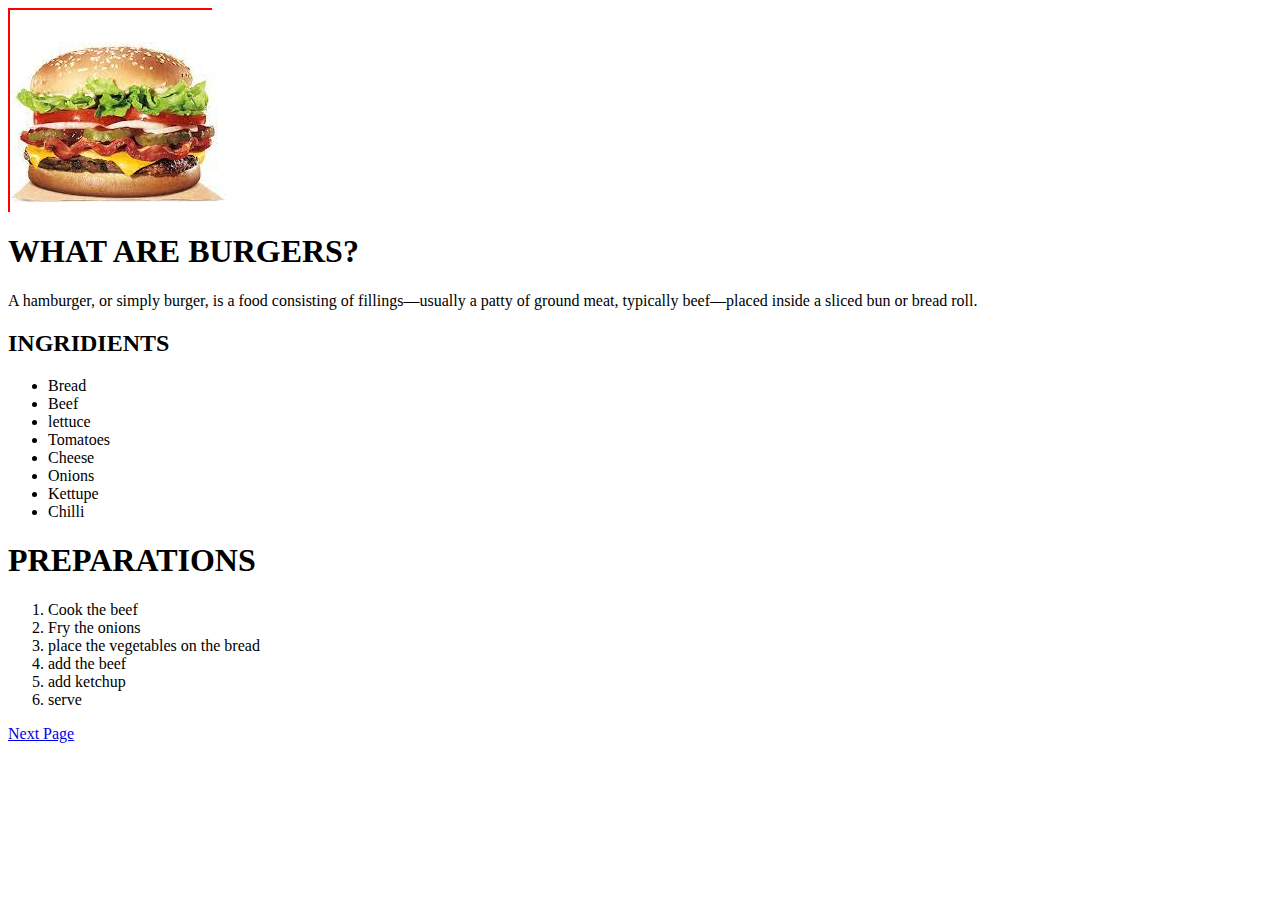
==== lesson4.html @ df0ec85b "initial commit" ====
<!DOCTYPE html>
<html>

<head>
    <title>BURGERS</title>
    <link href="lesson4.css" rel="stylesheet" />
</head>

<body>
    <div class="image">
        <img src="/assets/images/burger.jpeg" alt="burger" />
    </div>

    <h1>WHAT ARE BURGERS?</h1>
    <p>
        A hamburger, or simply burger, is a food consisting of
        fillings—usually a patty of ground meat,
        typically beef—placed inside a sliced bun or bread roll.
    </p>
    <div>
        <h2>INGRIDIENTS</h2>
        <ul>
            <li>Bread</li>
            <li>Beef</li>
            <li>lettuce</li>
            <li>Tomatoes</li>
            <li>Cheese</li>
            <li>Onions</li>
            <li>Kettupe</li>
            <li>Chilli</li>
        </ul>
    </div>
    <h1>PREPARATIONS</h1>
    <ol>
        <li>Cook the beef</li>
        <li>Fry the onions</li>
        <li>place the vegetables on the bread</li>
        <li>add the beef</li>
        <li>add ketchup</li>
        <li>serve</li>
    </ol>
    <a href="/lesson5.html">Next Page</a>
</body>

</html>
---- lesson4.css ----
.image {
    border: 2px solid red;
    width: 200px;
    height: 200px;
}
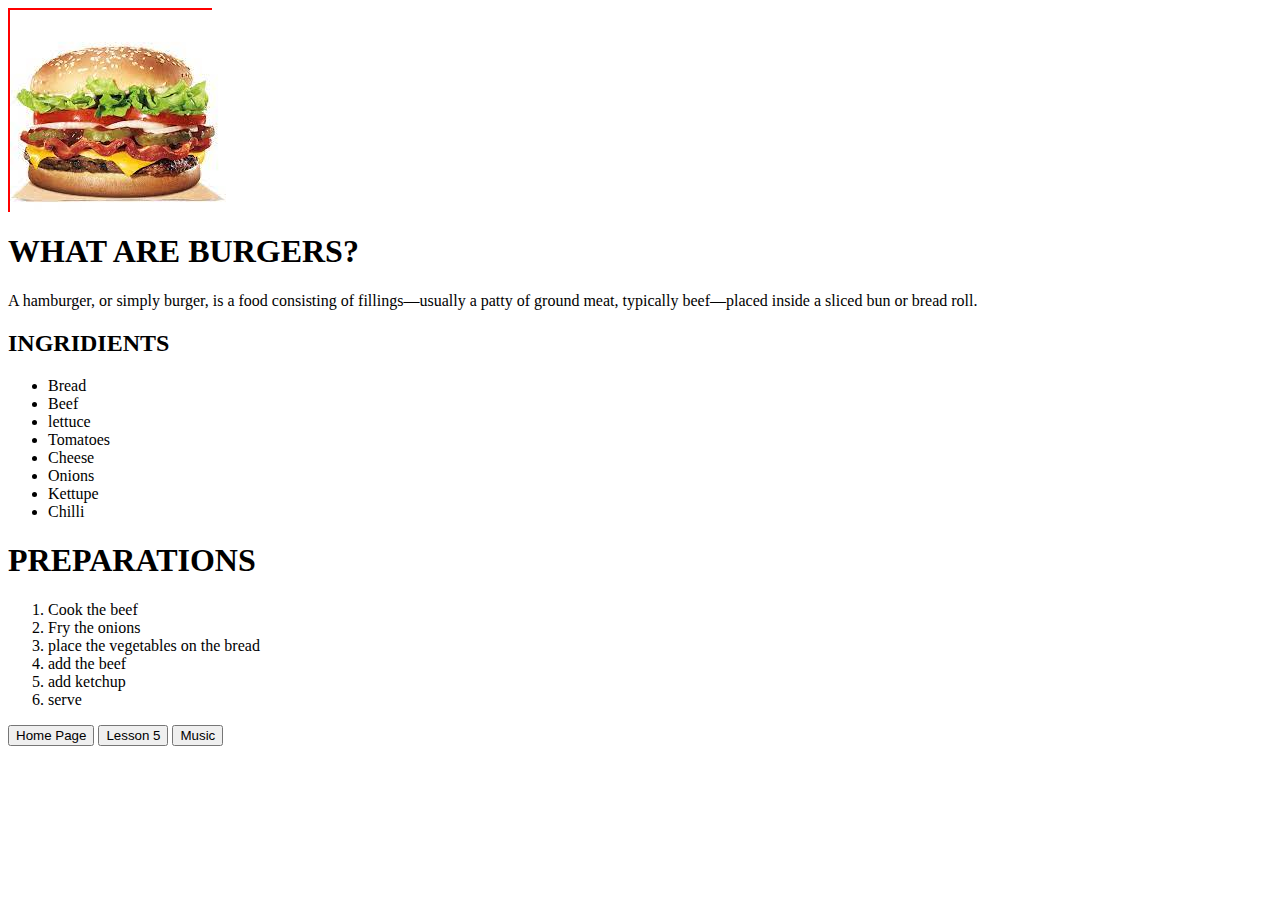
==== commit 16b2bf9b: "add three ne files" ====
--- a/lesson4.html
+++ b/lesson4.html
@@ -39,7 +39,9 @@
         <li>add ketchup</li>
         <li>serve</li>
     </ol>
-    <a href="/lesson5.html">Next Page</a>
+    <a href="index.html"><button>Home Page</button></a>
+    <a href="lesson5.html"><button>Lesson 5</button></a>
+    <a href="music.html"><button>Music</button></a>
 </body>
 
 </html>